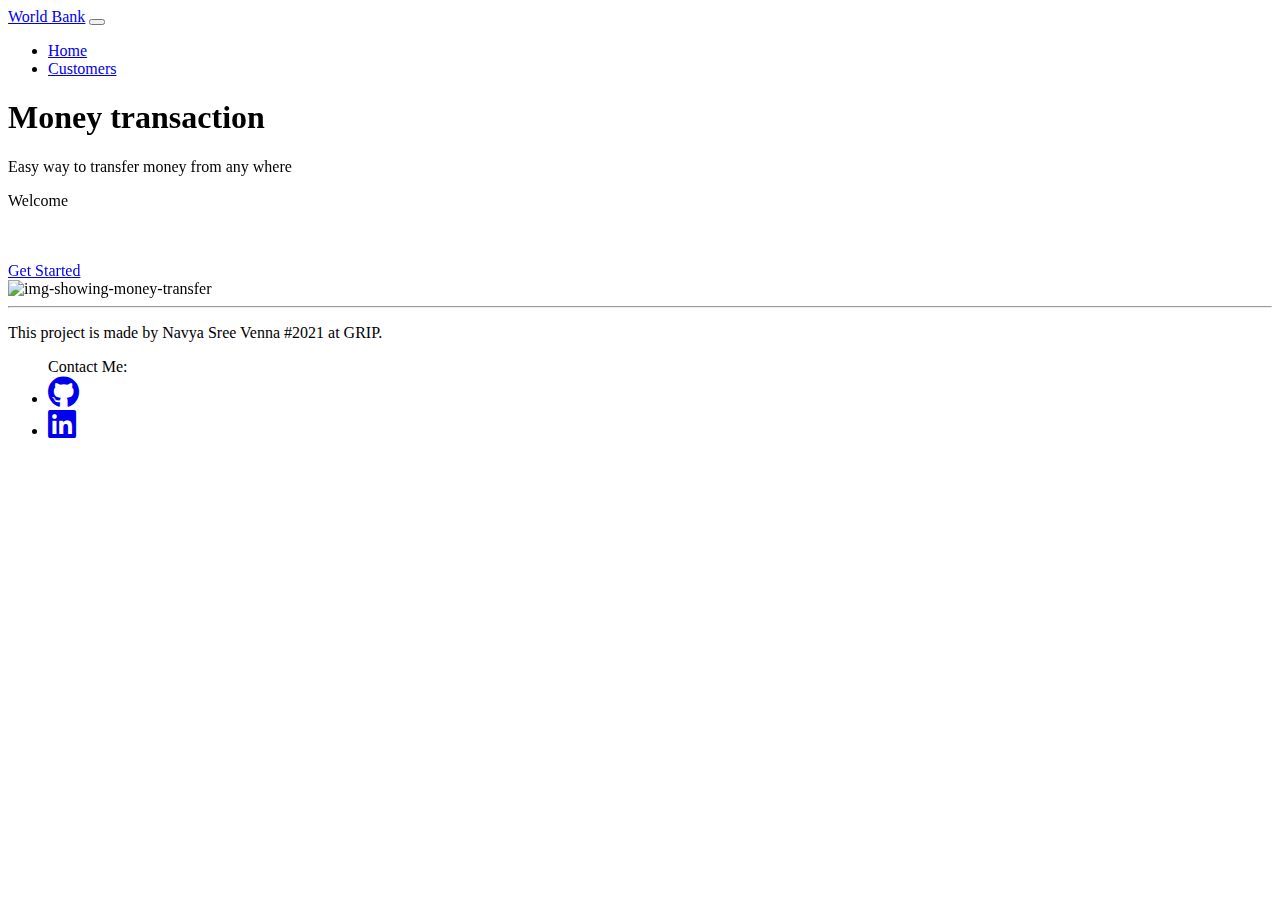
==== basic-banking-system/index.html @ ff10dca3 "my project" ====
<!DOCTYPE html>
<html lang="en">
<head>
    <meta charset="UTF-8">
    <meta name="viewport" content="width=device-width, initial-scale=1.0">
    <title>Basic Banking System</title>
    <!-- Bootstrap CDN -->
    <link rel="stylesheet" href="https://unpkg.com/bootstrap-material-design@4.1.1/dist/css/bootstrap-material-design.min.css">
    <link rel="stylesheet" href="https://cdnjs.cloudflare.com/ajax/libs/font-awesome/5.14.0/css/all.min.css">

    <!-- Fonts -->
    <link rel="stylesheet" href="assets/css/style.css">
    <link href="https://fonts.googleapis.com/css2?family=Noto+Sans+JP:wght@500&display=swap" rel="stylesheet"> 
    <link href="https://fonts.googleapis.com/css2?family=Sansita+Swashed:wght@700&display=swap" rel="stylesheet">
    <link href="https://fonts.googleapis.com/css2?family=Roboto:wght@500&display=swap" rel="stylesheet">

    <!-- AOS  -->
    <link rel="stylesheet" href="https://unpkg.com/aos@next/dist/aos.css"/>

</head>
<body onload="loader()">

  <!-- loader for splash screen -->
  <div id="loading"></div>

    <!-- navbar starts here  -->
    <nav class="navbar navbar-expand-lg navbar-light bg-light">
        <a class="navbar-brand" href="./index.html">World Bank</a>
        <button class="navbar-toggler" type="button" data-toggle="collapse" data-target="#navbarSupportedContent" aria-controls="navbarSupportedContent" aria-expanded="false" aria-label="Toggle navigation">
          <span class="navbar-toggler-icon"></span>
        </button>
      
        <div class="collapse navbar-collapse" id="navbarSupportedContent">
          <ul class="navbar-nav ml-auto">
            <li class="nav-item active">
              <a class="nav-link" href="./index.html">Home <span class="sr-only">(current)</span></a>
            </li>
            <li class="nav-item">
              <a class="nav-link" href="./customers.html">Customers</a>
            </li>
          </ul>
        </div>
    </nav>
    <!-- navbar ends here  -->

    <!-- here content starts here -->
    <div class="container-fluid hero-content">
      <div class="row align-items-center">
        <div class="col-md-6 col-sm-12 text-center" data-aos="fade-up">
          <h1>Money transaction</h1>
          <p class="lead muted">Easy way to transfer money from any where</p>
          <p>Welcome</p>
          <br>
          <br>
          <a class="get-started" href="./customers.html">Get Started</a>
        </div>
        <div class="col-md-6 col-sm-12 text-center" data-aos="fade-left">
          <div class="hero-img-div">
            <img class="hero-img" src="assets/media/hero-img.svg" alt="img-showing-money-transfer">
          </div>
        </div>
      </div>
    </div>
    <!-- here content ends here -->




    <!-- footer starts here -->
    <footer>
      <hr>
      <div class="row text-center">
        <div class="col-md-6">
          <p>This project is made by Navya Sree Venna #2021 at GRIP.</p>
          
        </div>
        <div class="col-md-6 text-center">
            <ul class="social-icons">
              Contact Me:
              <li><a target="_blank" class="github" href="https://github.com/NavyaSree22"><i class="fab fa-github fa-2x"></i></a></li>
              
              <li><a target="_blank" class="linkedin" href="https://www.linkedin.com/in/venna-navyasree-a0a0441b0/"><i class="fab fa-linkedin fa-2x"></i></a></li>   
            </ul>
        </div>
      </div>
    </footer>
    <!-- footer ends here -->

    <!-- spalsh screen js -->
    <script>
      var preloader = document.getElementById("loading");
      function loader(){
        preloader.style.display = 'none';
      }
    </script>

    <script src="assets/js/script.js"></script>
    <script src="https://code.jquery.com/jquery-3.2.1.slim.min.js"></script>
    <script src="https://unpkg.com/popper.js@1.12.6/dist/umd/popper.js"></script>
    <script src="https://unpkg.com/bootstrap-material-design@4.1.1/dist/js/bootstrap-material-design.js"></script>

    <!-- aos data  -->
    <script src="https://unpkg.com/aos@next/dist/aos.js"></script>
    <script>
      AOS.init({
        duration: 700,
      });
    </script>
    
</body>
</html>
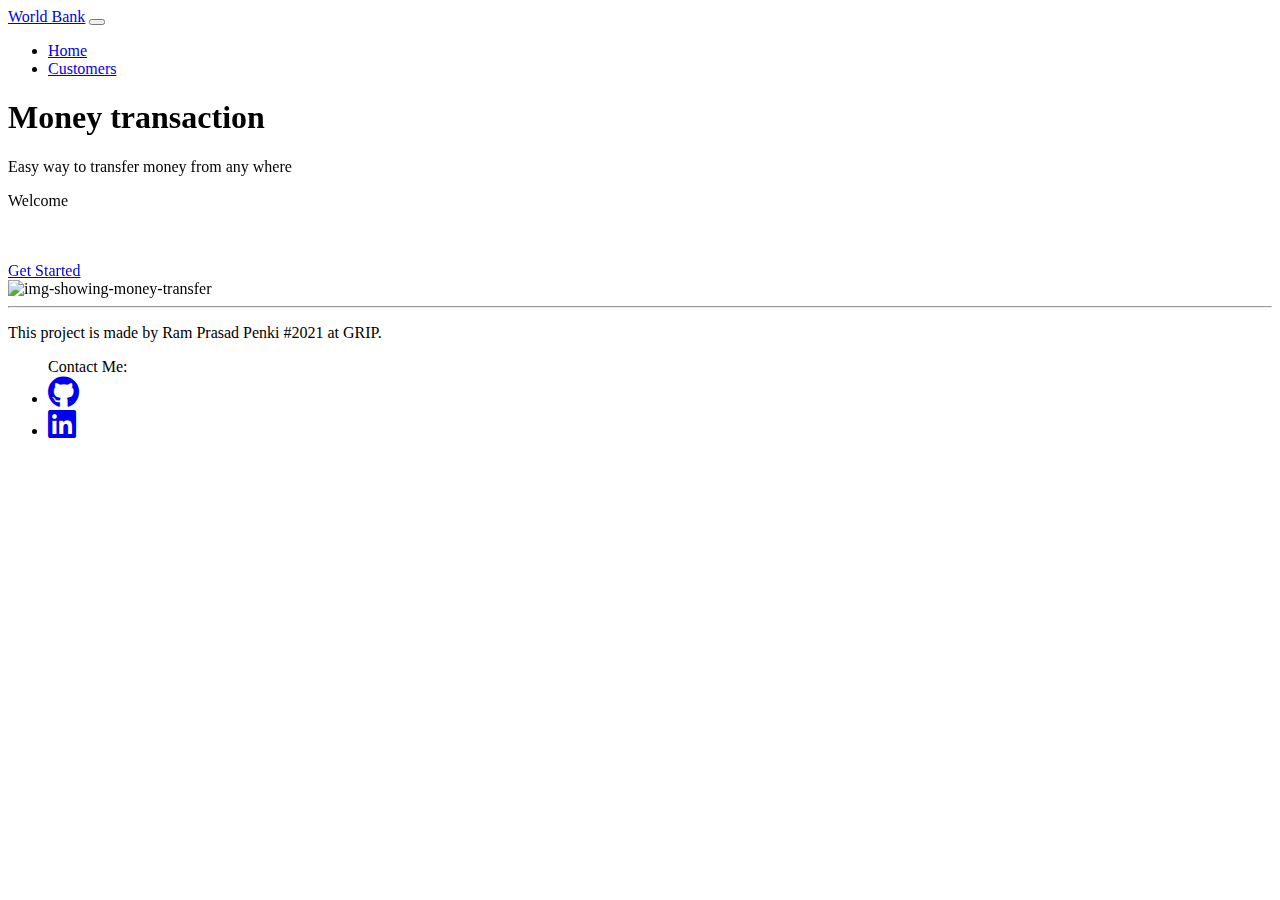
==== commit 0a077246: "added" ====
--- a/basic-banking-system/index.html
+++ b/basic-banking-system/index.html
@@ -71,15 +71,15 @@
       <hr>
       <div class="row text-center">
         <div class="col-md-6">
-          <p>This project is made by Navya Sree Venna #2021 at GRIP.</p>
+          <p>This project is made by Ram Prasad Penki #2021 at GRIP.</p>
           
         </div>
         <div class="col-md-6 text-center">
             <ul class="social-icons">
               Contact Me:
-              <li><a target="_blank" class="github" href="https://github.com/NavyaSree22"><i class="fab fa-github fa-2x"></i></a></li>
+              <li><a target="_blank" class="github" href="https://github.com/ramprasadpenki"><i class="fab fa-github fa-2x"></i></a></li>
               
-              <li><a target="_blank" class="linkedin" href="https://www.linkedin.com/in/venna-navyasree-a0a0441b0/"><i class="fab fa-linkedin fa-2x"></i></a></li>   
+              <li><a target="_blank" class="linkedin" href="https://www.linkedin.com/in/ramprasad-penki-6398871b2/"><i class="fab fa-linkedin fa-2x"></i></a></li>   
             </ul>
         </div>
       </div>
